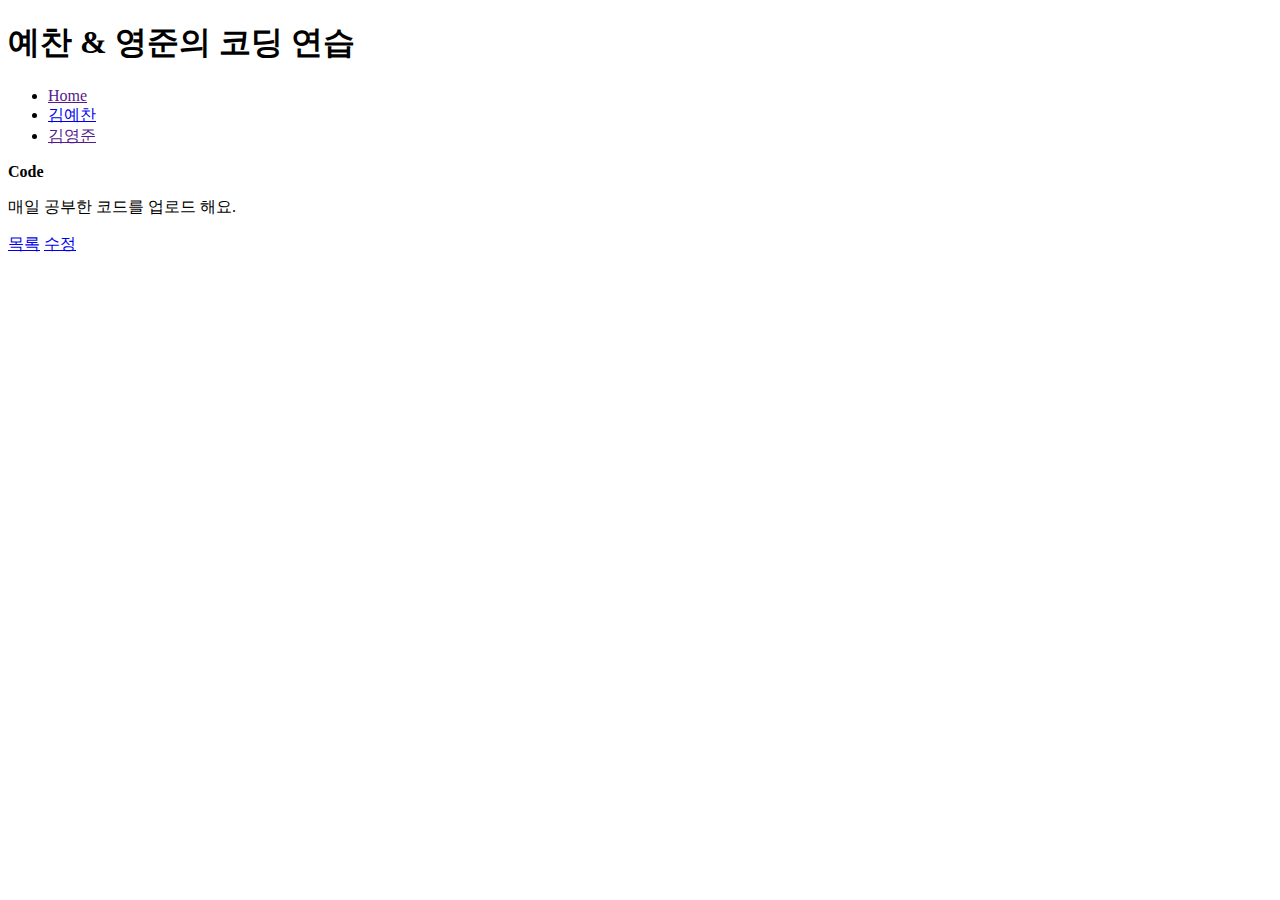
==== yechan.html @ 07aeb87a "Initial commit" ====
<!DOCTYPE html>
<html>
  <head>
    <title>YC & YJ's Coding Practice</title>
    <meta charset="utf-8" />
    <meta
      name="viewport"
      content="width=device-width, initial-scale=1.0"
      device-width
      initial-scale
    />
    <link rel="stylesheet" href="style.css" />
  </head>
  <body>
    <h1>예찬 & 영준의 코딩 연습</h1>
    <ul id="main_index">
      <li><a href="">Home</a></li>
      <li><a href="yechan.html">김예찬</a></li>
      <li><a href="">김영준</a></li>
    </ul>
    <div class="borad_wrap">
      <div class="borad_title">
        <strong>Code</strong>
        <p>매일 공부한 코드를 업로드 해요.</p>
      </div>
      <div class="borad_list_wrap">
        <div class="borad_list"></div>
        <div class="borad_page"></div>
        <div class="bt_wrap">
          <a href="#" class="on">목록</a>
          <a href="#">수정</a>
        </div>
      </div>
    </div>
  </body>
</html>
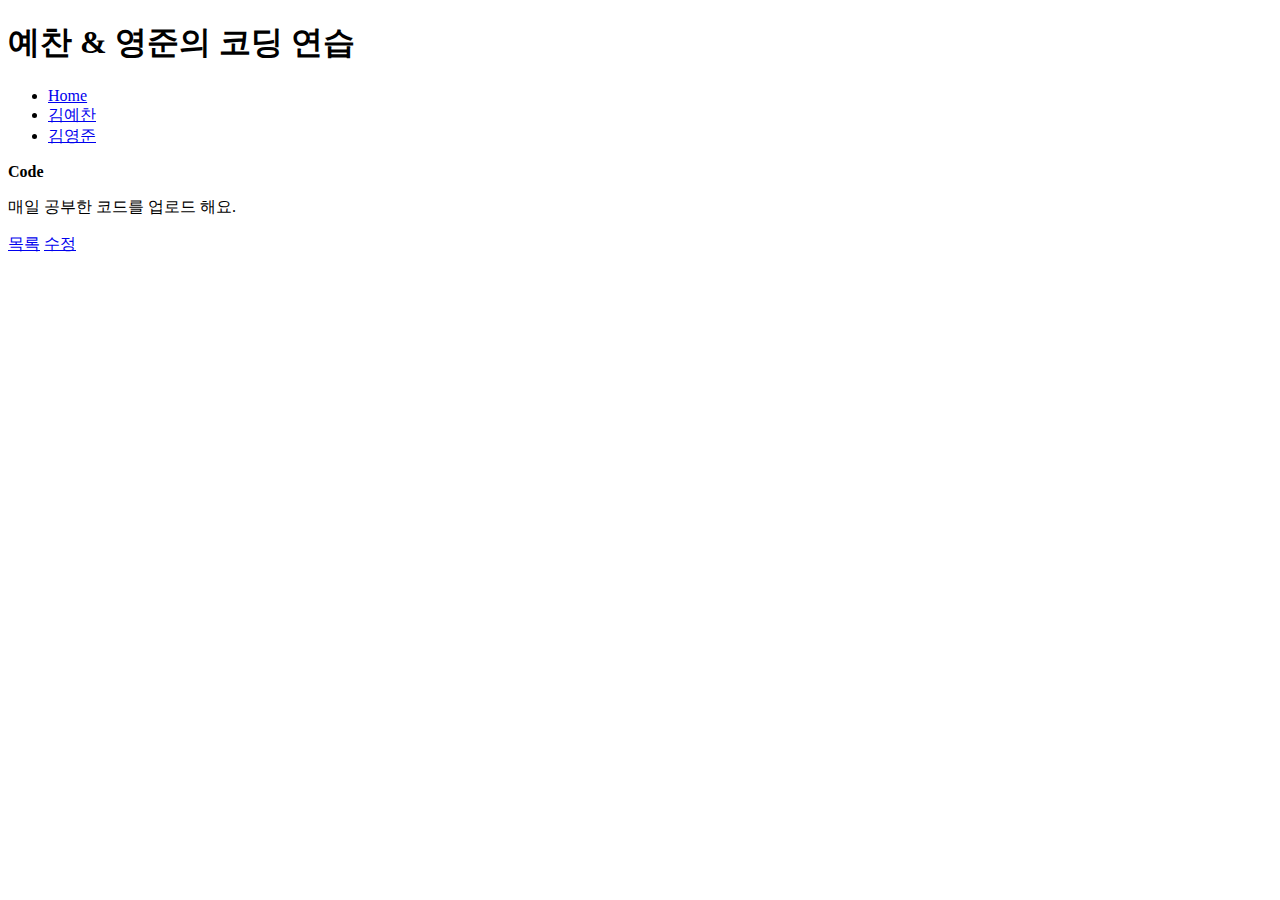
==== commit 6cd0e253: "Initial commit" ====
--- a/yechan.html
+++ b/yechan.html
@@ -9,14 +9,14 @@
       device-width
       initial-scale
     />
-    <link rel="stylesheet" href="style.css" />
+    <link rel="stylesheet" href="css/css.css" />
   </head>
   <body>
     <h1>예찬 & 영준의 코딩 연습</h1>
     <ul id="main_index">
-      <li><a href="">Home</a></li>
+      <li><a href="index.html">Home</a></li>
       <li><a href="yechan.html">김예찬</a></li>
-      <li><a href="">김영준</a></li>
+      <li><a href="yj.html">김영준</a></li>
     </ul>
     <div class="borad_wrap">
       <div class="borad_title">
